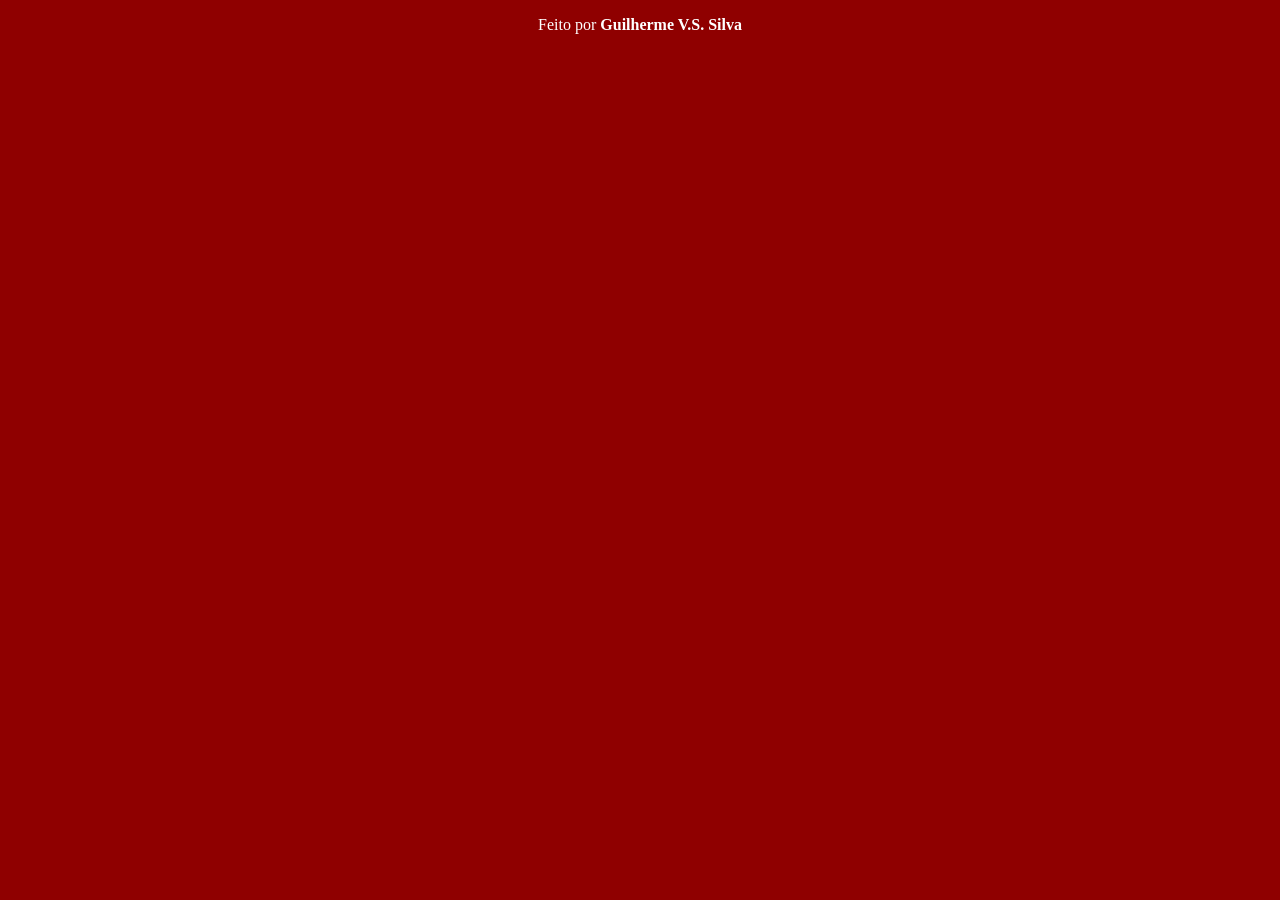
==== footer.html @ 0de5e7e3 "Add files via upload" ====
<!DOCTYPE html>
<html lang="en">
<head>
    <meta charset="UTF-8">
    <title>footer</title>
</head>
<body style="background-color: #8f0000;">
    <p  style= "color: white;
                text-align: center;">
                Feito por <b>Guilherme V.S. Silva</b>
    </p>
</body>
</html>
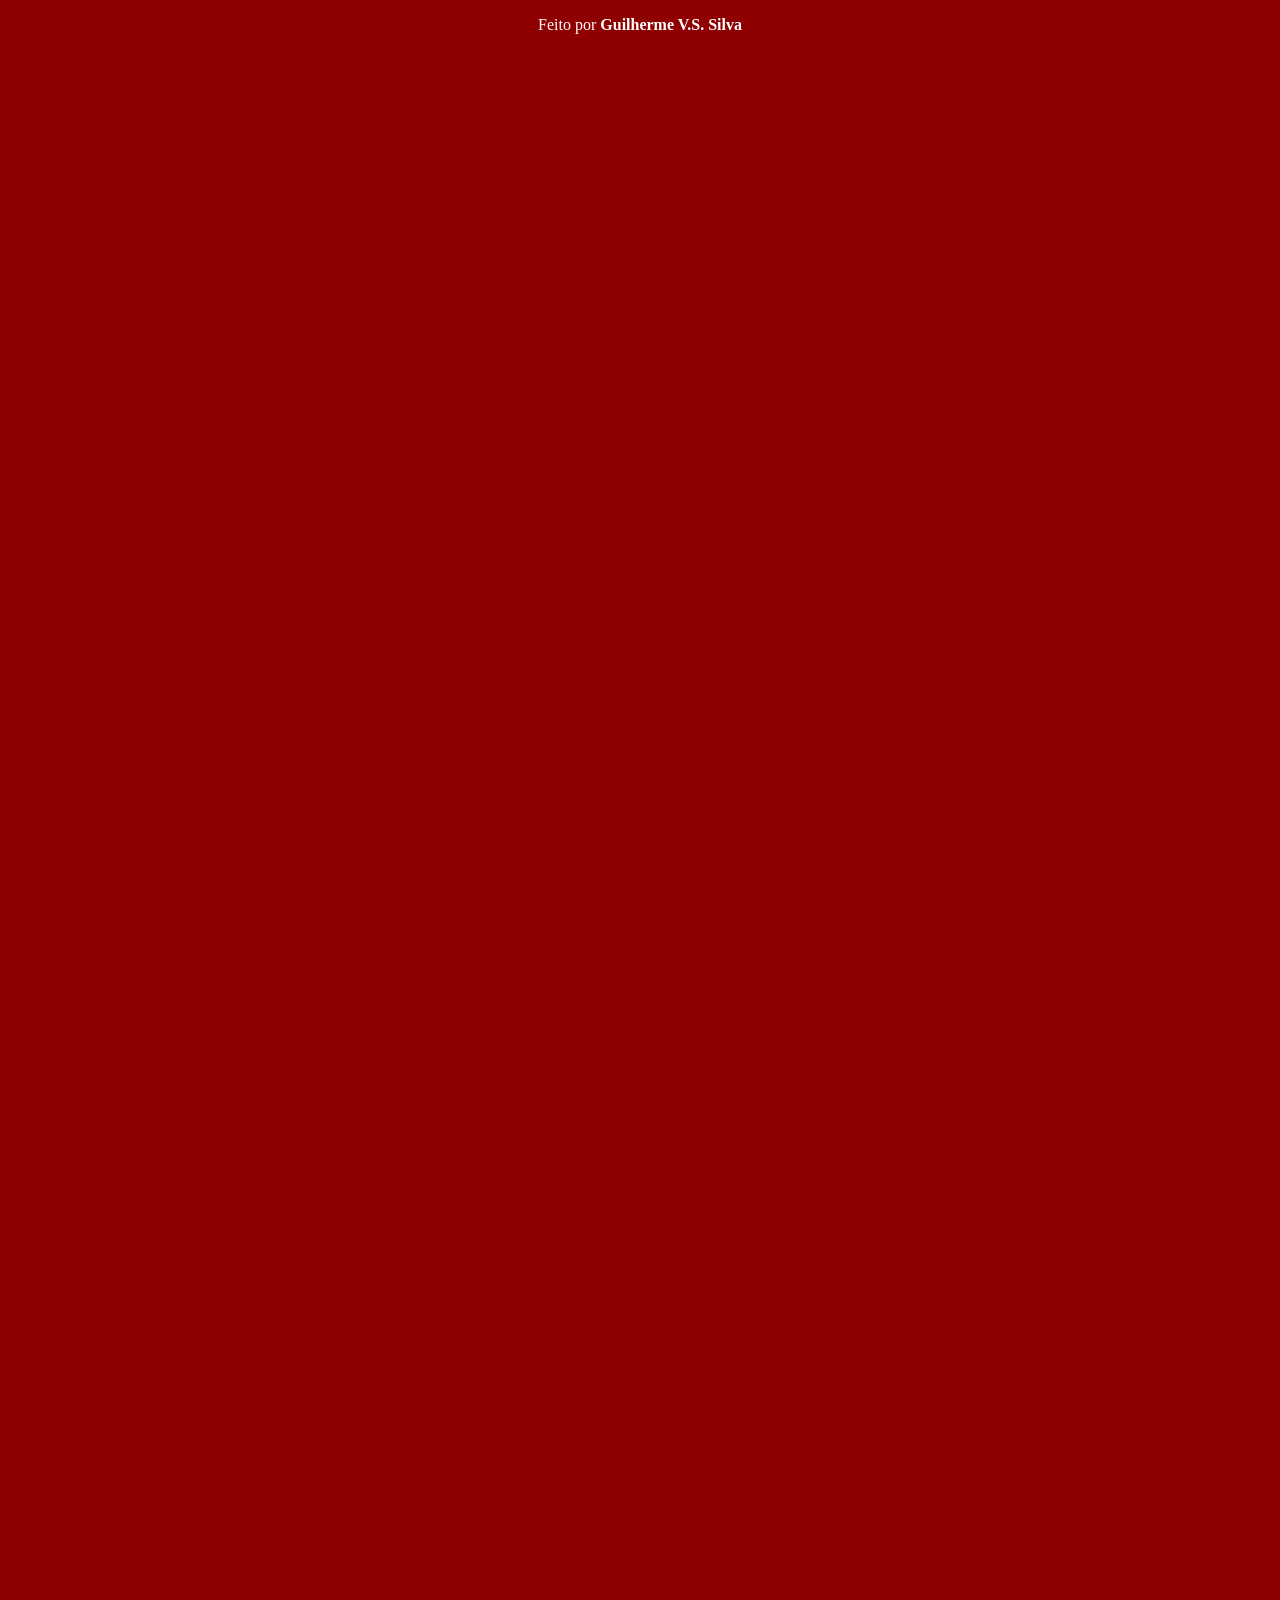
==== commit 0b601ead: "Add files via upload" ====
--- a/footer.html
+++ b/footer.html
@@ -4,7 +4,7 @@
     <meta charset="UTF-8">
     <title>footer</title>
 </head>
-<body style="background-color: #8f0000;">
+<body style="background-color: #8f0000; padding-bottom: 2000%;">
     <p  style= "color: white;
                 text-align: center;">
                 Feito por <b>Guilherme V.S. Silva</b>
